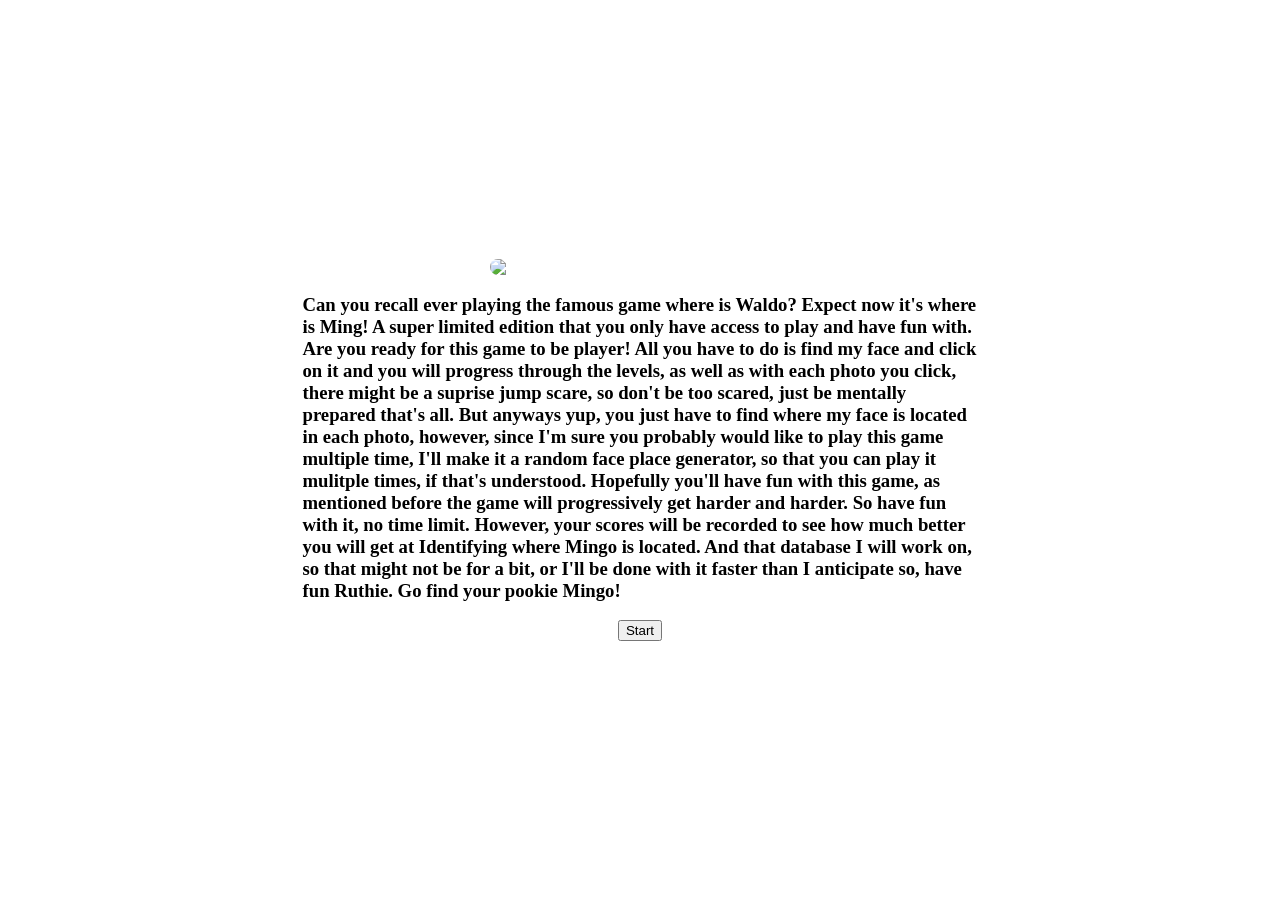
==== game_page/game.html @ d2b9b2c6 "Add files via upload" ====
<!DOCTYPE html>
<html>

<head>
    <title>Where is Ming?!!!</title>
    <link rel="stylesheet" href="game.css">
</head>

<body>
    <img src="/Users/MingWang/Pookie_Website/game_photos/book_cover.jpg" id="displayPhoto" class="book-cover">
    <h3>
        Can you recall ever playing the famous game where is Waldo? Expect now it's where is Ming! A super limited edition that you only have access to play and have fun with. Are you ready for this game to be player! All you have to do is find my face and click
        on it and you will progress through the levels, as well as with each photo you click, there might be a suprise jump scare, so don't be too scared, just be mentally prepared that's all. But anyways yup, you just have to find where my face is located
        in each photo, however, since I'm sure you probably would like to play this game multiple time, I'll make it a random face place generator, so that you can play it mulitple times, if that's understood. Hopefully you'll have fun with this game,
        as mentioned before the game will progressively get harder and harder. So have fun with it, no time limit. However, your scores will be recorded to see how much better you will get at Identifying where Mingo is located. And that database I will
        work on, so that might not be for a bit, or I'll be done with it faster than I anticipate so, have fun Ruthie. Go find your pookie Mingo!
    </h3>
    <button class="gameBtn" id="gameBtn"> Start </button>
    <script src="game.js"></script>
</body>

</html>
---- game_page/game.css ----
body {
    margin: 0 auto;
    height: 100vh;
    width: 75vh;
    display: flex;
    flex-direction: column;
    justify-content: center;
    align-items: center;
}

.button1 {
    background-color: seagreen;
    border: none;
    color: white;
    padding: 15px 32px;
    font-size: 16px;
    cursor: pointer;
    border-radius: 8px;
}

.book-cover {
    width: 300px;
    border: 8px;
    border-radius: 15px;
    align-items: center;
}


/* Reset button styles */

.image-button {
    background: none;
    border: none;
    padding: 0;
    cursor: pointer;
    outline: none;
    transition: transform 0.1s;
}

.image-button:hover {
    transform: scale(1.1);
    /* Subtle grow when hovered */
}

.image-button img {
    width: 10px;
    height: 20px;
    border-radius: 50%;
}
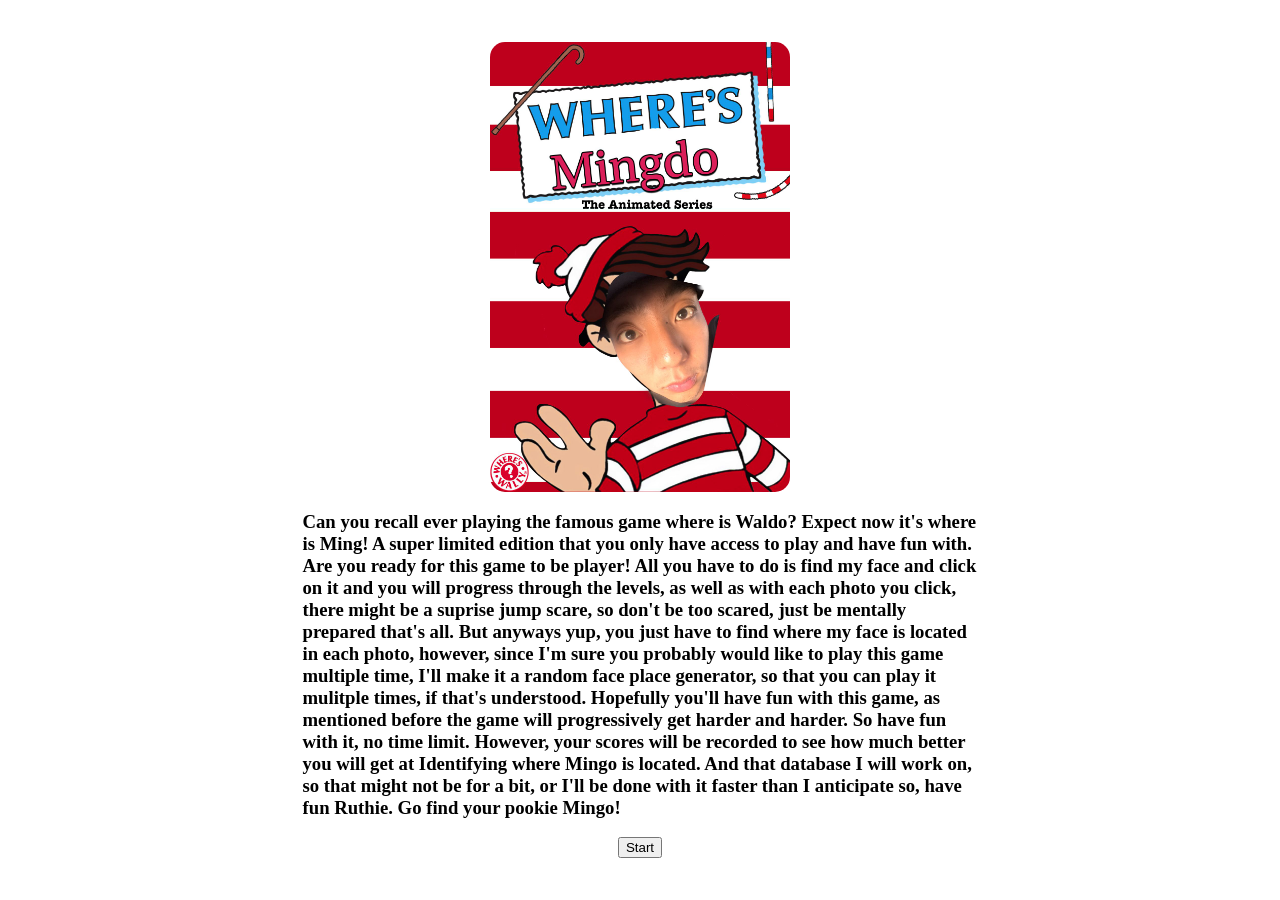
==== commit f7036e3c: "Update game.html" ====
--- a/game_page/game.html
+++ b/game_page/game.html
@@ -7,7 +7,7 @@
 </head>
 
 <body>
-    <img src="/Users/MingWang/Pookie_Website/game_photos/book_cover.jpg" id="displayPhoto" class="book-cover">
+    <img src="../game_photos/book_cover.jpg" id="displayPhoto" class="book-cover">
     <h3>
         Can you recall ever playing the famous game where is Waldo? Expect now it's where is Ming! A super limited edition that you only have access to play and have fun with. Are you ready for this game to be player! All you have to do is find my face and click
         on it and you will progress through the levels, as well as with each photo you click, there might be a suprise jump scare, so don't be too scared, just be mentally prepared that's all. But anyways yup, you just have to find where my face is located
@@ -19,4 +19,4 @@
     <script src="game.js"></script>
 </body>
 
-</html>+</html>
